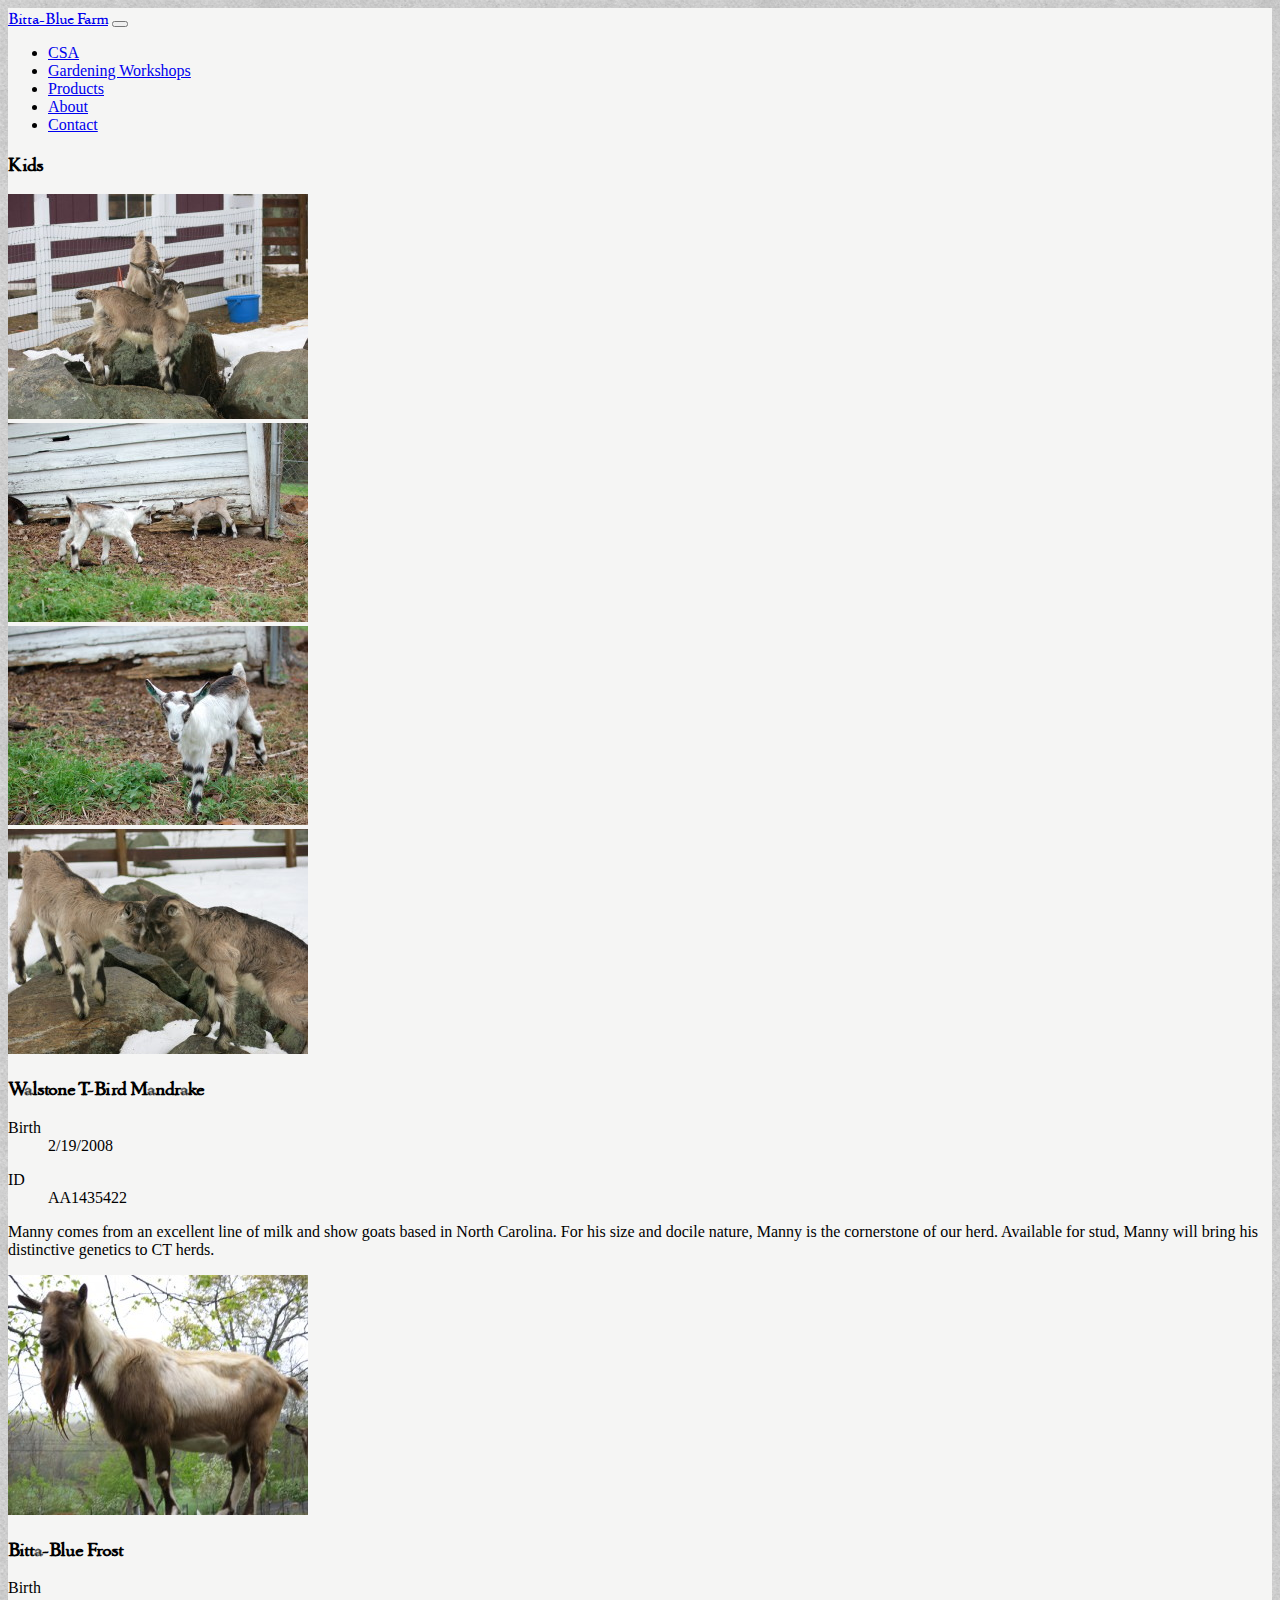
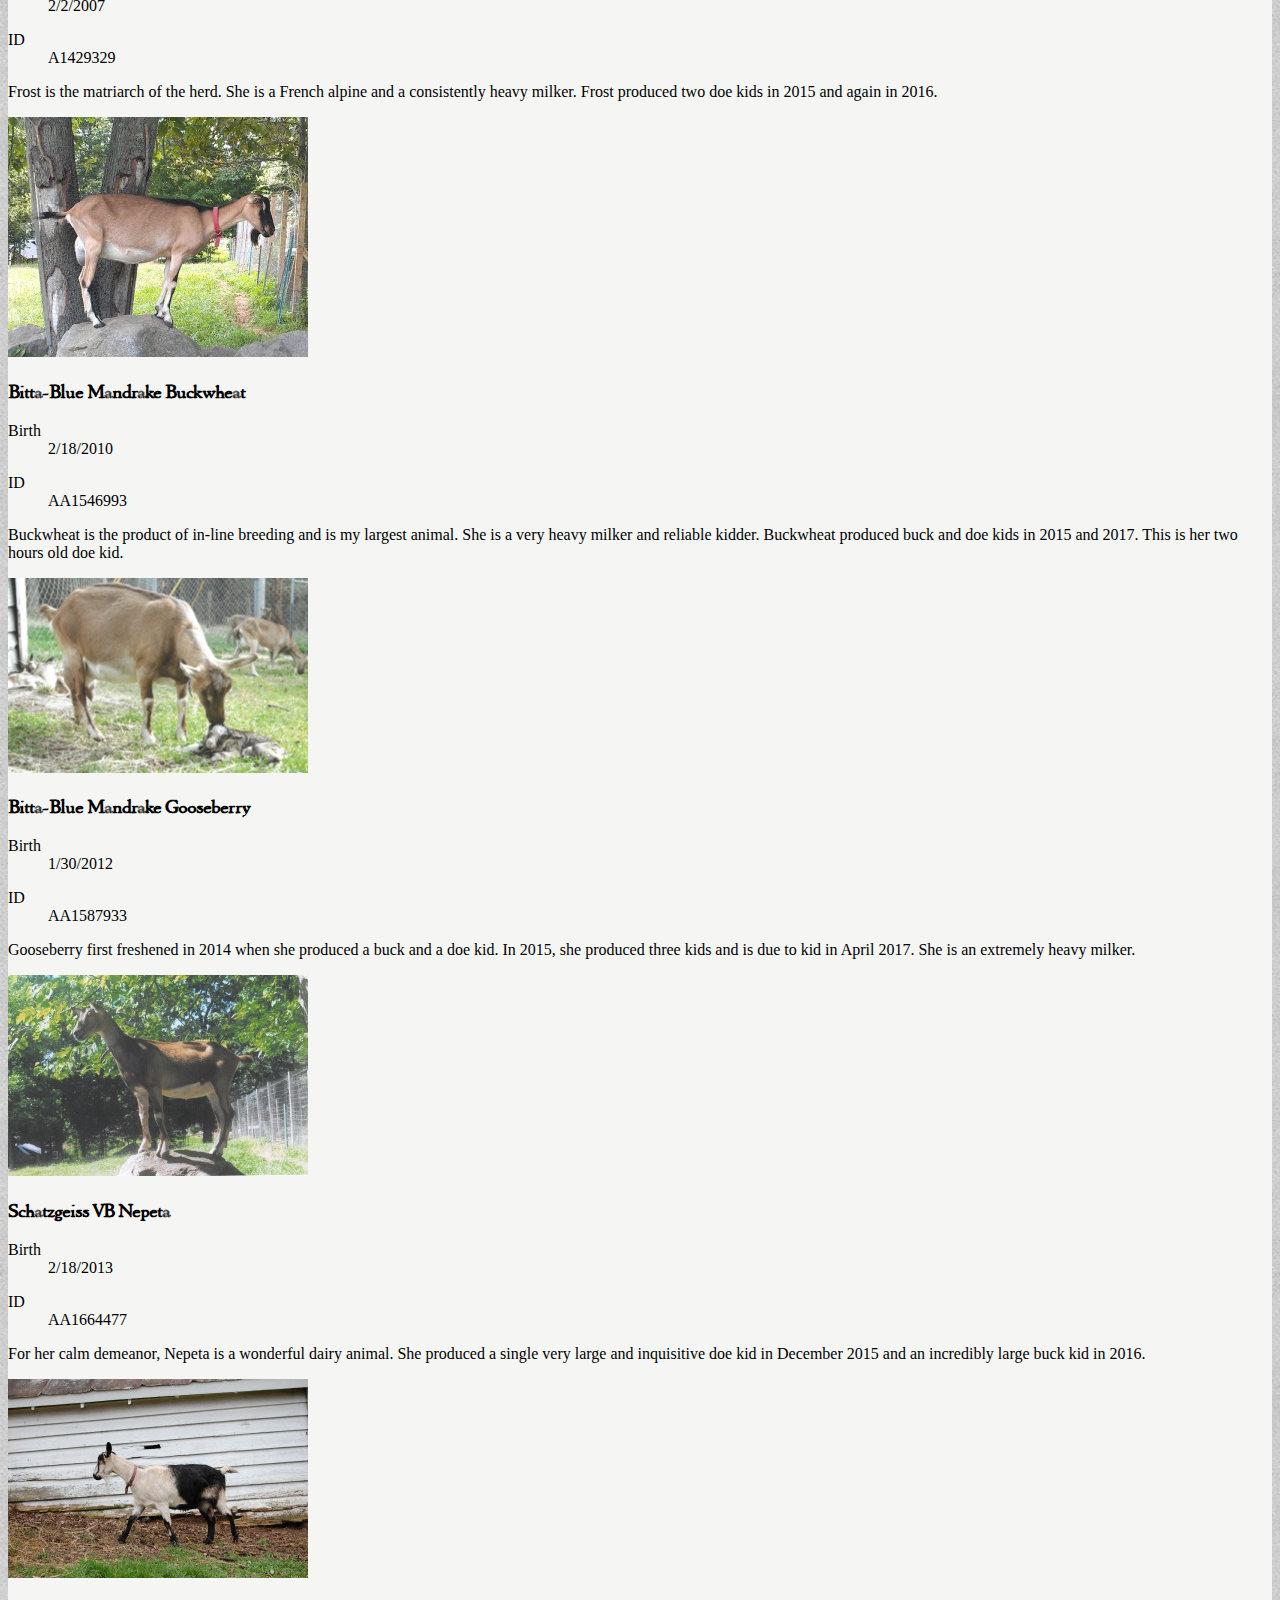
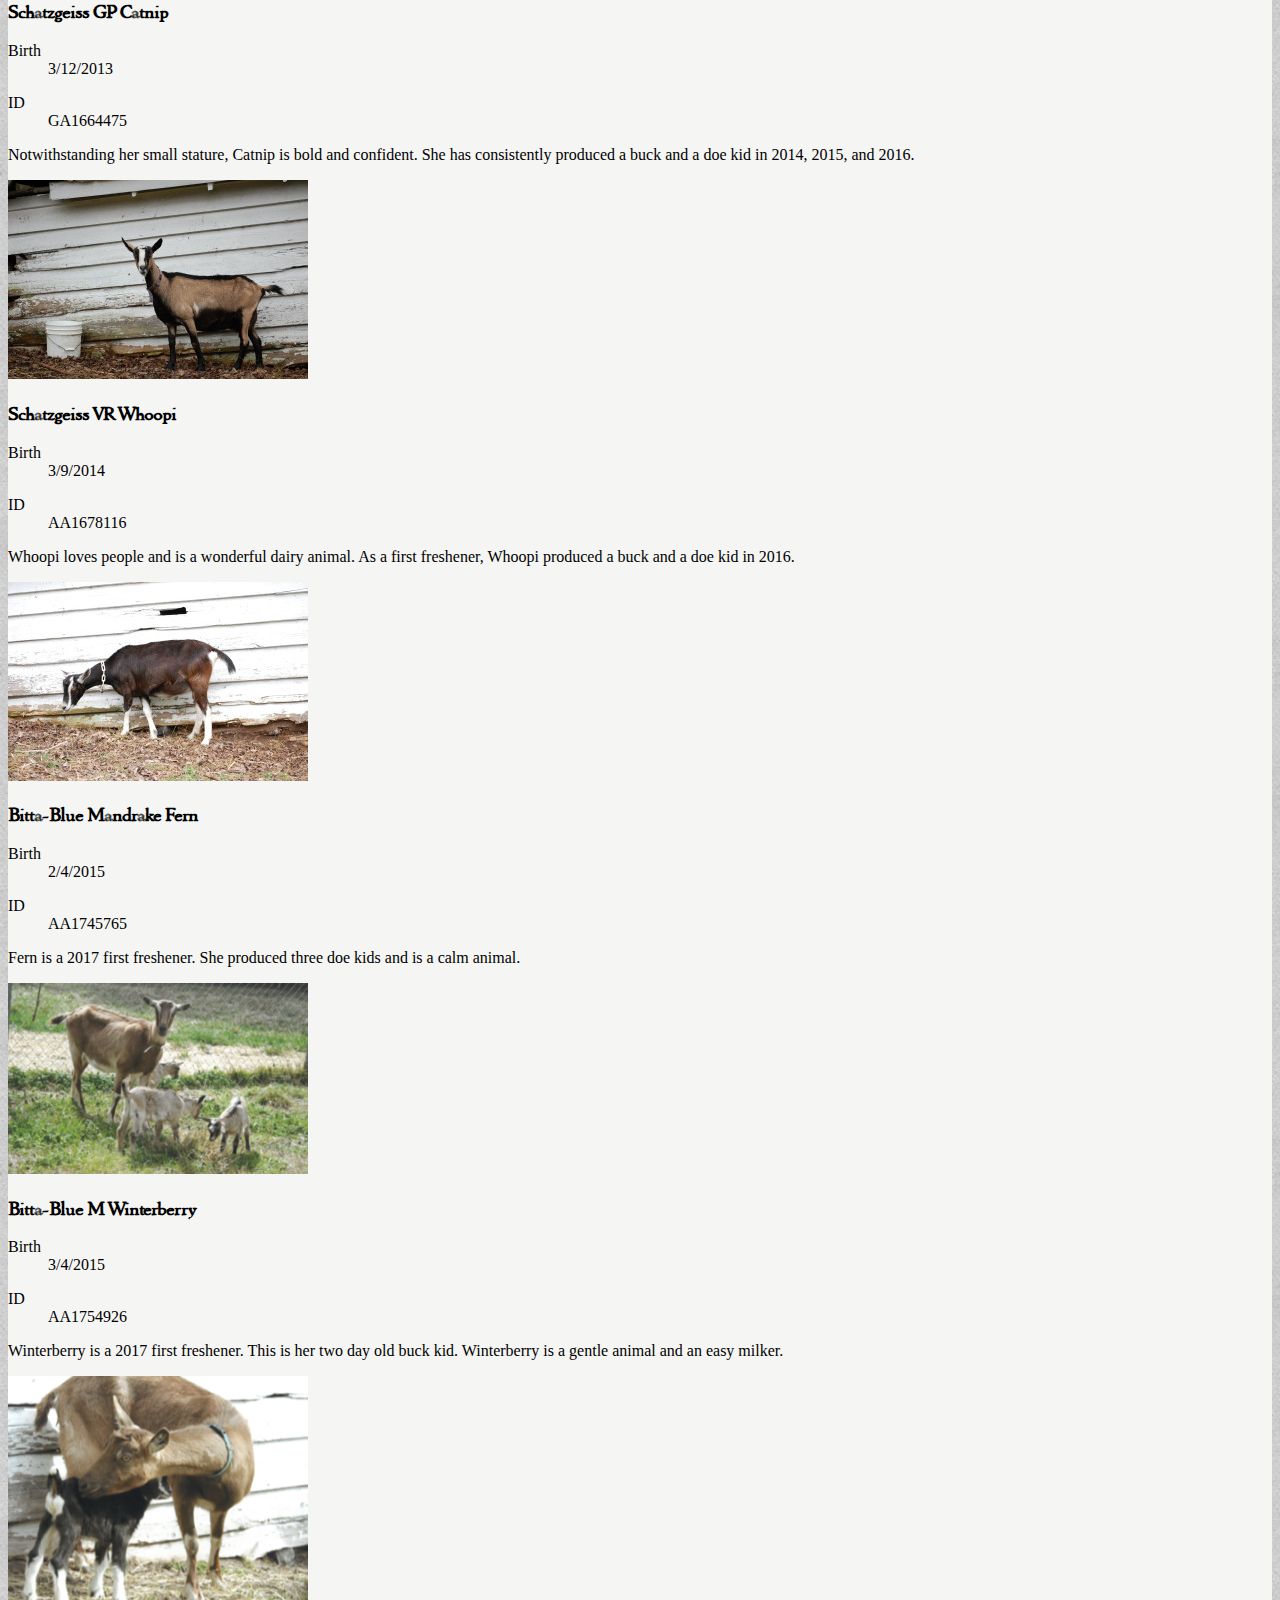
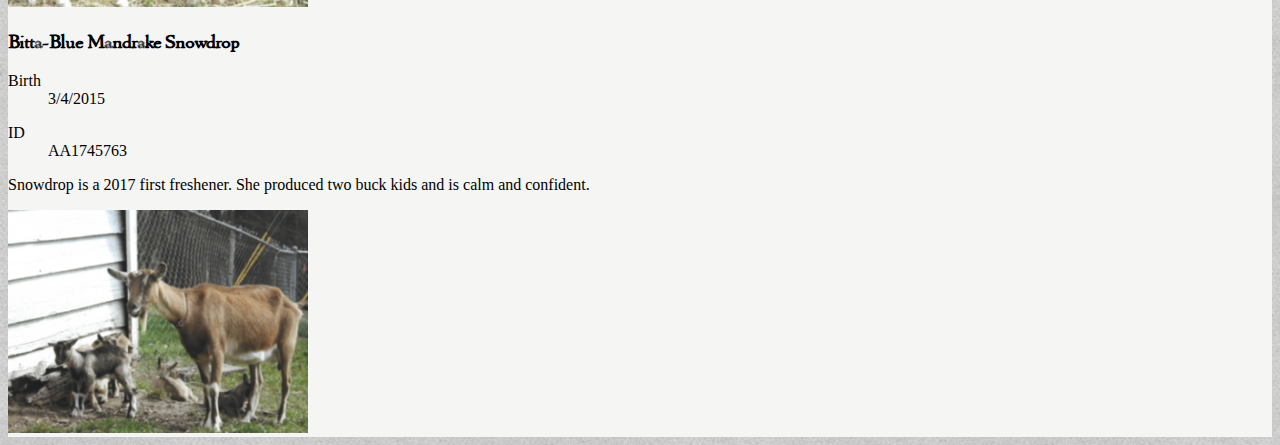
==== goats.html @ 3fab71af "Add goat page for reference" ====
<!DOCTYPE html>
<html lang="en">
  <head>
    <meta charset="UTF-8">
    <meta name="viewport" content="width=device-width, initial-scale=1">

    <title>Bitta-Blue Farm</title>

    <link rel="stylesheet" href="assets/styles/stylesheet.css">
    <link href="https://cdn.jsdelivr.net/npm/bootstrap@5.2.3/dist/css/bootstrap.min.css" rel="stylesheet" integrity="sha384-rbsA2VBKQhggwzxH7pPCaAqO46MgnOM80zW1RWuH61DGLwZJEdK2Kadq2F9CUG65" crossorigin="anonymous">

  <!--
    <meta name="description" content="Page description">
    <meta property="og:title" content="Unique page title - My Site">
    <meta property="og:description" content="Page description">
    <meta property="og:image" content="https://www.mywebsite.com/image.jpg">
    <meta property="og:image:alt" content="Image description">
    <meta property="og:locale" content="en_GB">
    <meta property="og:type" content="website">
    <meta name="twitter:card" content="summary_large_image">
    <meta property="og:url" content="https://www.mywebsite.com/page">
    <link rel="canonical" href="https://www.mywebsite.com/page">

    <link rel="icon" href="/favicon.ico">
    <link rel="icon" href="/favicon.svg" type="image/svg+xml">
    <link rel="apple-touch-icon" href="/apple-touch-icon.png">
    <link rel="manifest" href="/my.webmanifest">
  -->

  </head>

  <body>
    <div id="content" class="container">

      <!-- NAVIGATION  -->

      <nav class="navbar navbar-expand-lg navbar-dark bg-dark sticky-top">
        <div class="container-fluid">
        <a class="navbar-brand" href="#">Bitta-Blue Farm</a>
        <button class="navbar-toggler" type="button" data-bs-toggle="collapse" data-bs-target="#navbarText" aria-controls="navbarText" aria-expanded="false" aria-label="Toggle navigation">
          <span class="navbar-toggler-icon"></span>
        </button>
        <div class="collapse navbar-collapse" id="navbarText">
          <ul class="navbar-nav me-auto mb-2 mb-lg-0">
          <li class="nav-item">
            <a class="nav-link" href="#csa">CSA</a>
          </li>
          <li class="nav-item">
            <a class="nav-link" href="#gardeningWorkshops">Gardening Workshops</a>
          </li>
          <li class="nav-item">
            <a class="nav-link" href="#products">Products</a>
          </li>
          <li class="nav-item">
            <a class="nav-link" href="#about">About</a>
          </li>
          <li class="nav-item">
            <a class="nav-link" href="#contact">Contact</a>
          </li>
          </ul>
        </div>
        </div>
      </nav>


    <!-- <div class="collapse" id="collapseExample"> -->

      <!-- KIDS  -->

      <div class="row mb-4">
        <h3>Kids</h3>
        <div class="col-lg-3">
          <img src="assets/images/goats/kids-01.jpg" class="img-fluid">
        </div>
        <div class="col-lg-3">
          <img src="assets/images/goats/kids-02.jpg" class="img-fluid">
        </div>
        <div class="col-lg-3">
          <img src="assets/images/goats/kids-03.jpg" class="img-fluid">
        </div>
        <div class="col-lg-3">
          <img src="assets/images/goats/kids-04.jpg" class="img-fluid">
        </div>
      </div>

      <!-- GOAT DETAILS  -->

      <!-- GOAT ROW ONE  -->

      <div class="row mb-4">
        <div class="col-lg-6">
          <h3>Walstone T-Bird Mandrake</h3>
          <div class="row">
            <div class="col-lg-6">
              <dl class="row">
                <dt class="col-sm-3">Birth</dt>
                <dd class="col-sm-9">2/19/2008</dd>
              </dl>
              <dl class="row">
                <dt class="col-sm-3">ID</dt>
                <dd class="col-sm-9">AA1435422</dd>
              </dl>
              <p>Manny comes from an excellent line of milk and show goats based in North Carolina. For his size and docile nature, Manny is the cornerstone of our herd. Available for stud, Manny will bring his distinctive genetics to CT herds.</p>
            </div>
            <div class="col-lg-6">
              <img src="assets/images/goats/AA1435422.jpg" class="img-fluid">
            </div>
          </div>
        </div>

        <div class="col-lg-6">
          <h3>Bitta-Blue Frost</h3>
          <div class="row">
            <div class="col-lg-6">
              <dl class="row">
                <dt class="col-sm-3">Birth</dt>
                <dd class="col-sm-9">2/2/2007</dd>
              </dl>
              <dl class="row">
                <dt class="col-sm-3">ID</dt>
                <dd class="col-sm-9">A1429329</dd>
              </dl>
              <p>Frost is the matriarch of the herd. She is a French alpine and a consistently heavy milker. Frost produced two doe kids in 2015 and again in 2016.</p>
            </div>
            <div class="col-lg-6">
              <img src="assets/images/goats/A1429329.jpg" class="img-fluid">
            </div>
          </div>
        </div>
      </div>

      <!-- GOAT ROW TWO  -->

      <div class="row mb-4">
        <div class="col-lg-6">
          <h3>Bitta-Blue Mandrake Buckwheat</h3>
          <div class="row">
            <div class="col-lg-6">
              <dl class="row">
                <dt class="col-sm-3">Birth</dt>
                <dd class="col-sm-9">2/18/2010</dd>
              </dl>
              <dl class="row">
                <dt class="col-sm-3">ID</dt>
                <dd class="col-sm-9">AA1546993</dd>
              </dl>
              <p>Buckwheat is the product of in-line breeding and is my largest animal. She is a very heavy milker and reliable kidder. Buckwheat produced buck and doe kids in 2015 and 2017. This is her two hours old doe kid.</p>
            </div>
            <div class="col-lg-6">
              <img src="assets/images/goats/AA1546993.png" class="img-fluid">
            </div>
          </div>
        </div>

        <div class="col-lg-6">
          <h3>Bitta-Blue Mandrake Gooseberry</h3>
          <div class="row">
            <div class="col-lg-6">
              <dl class="row">
                <dt class="col-sm-3">Birth</dt>
                <dd class="col-sm-9">1/30/2012</dd>
              </dl>
              <dl class="row">
                <dt class="col-sm-3">ID</dt>
                <dd class="col-sm-9">AA1587933</dd>
              </dl>
              <p>Gooseberry first freshened in 2014 when she produced a buck and a doe kid. In 2015, she produced three kids and is due to kid in April 2017. She is an extremely heavy milker.</p>
            </div>
            <div class="col-lg-6">
              <img src="assets/images/goats/AA1587933.jpg" class="img-fluid">
            </div>
          </div>
        </div>
      </div>

      <!-- GOAT ROW THREE  -->

      <div class="row mb-4">
        <div class="col-lg-6">
          <h3>Schatzgeiss VB Nepeta</h3>
          <div class="row">
            <div class="col-lg-6">
              <dl class="row">
                <dt class="col-sm-3">Birth</dt>
                <dd class="col-sm-9">2/18/2013</dd>
              </dl>
              <dl class="row">
                <dt class="col-sm-3">ID</dt>
                <dd class="col-sm-9">AA1664477</dd>
              </dl>
              <p>For her calm demeanor, Nepeta is a wonderful dairy animal. She produced a single very large and inquisitive doe kid in December 2015 and an incredibly large buck kid in 2016.</p>
            </div>
            <div class="col-lg-6">
              <img src="assets/images/goats/AA1664477.jpg" class="img-fluid">
            </div>
          </div>
        </div>

        <div class="col-lg-6">
          <h3>Schatzgeiss GP Catnip</h3>
          <div class="row">
            <div class="col-lg-6">
              <dl class="row">
                <dt class="col-sm-3">Birth</dt>
                <dd class="col-sm-9">3/12/2013</dd>
              </dl>
              <dl class="row">
                <dt class="col-sm-3">ID</dt>
                <dd class="col-sm-9">GA1664475</dd>
              </dl>
              <p>Notwithstanding her small stature, Catnip is bold and confident. She has consistently produced a buck and a doe kid in 2014, 2015, and 2016.</p>
            </div>
            <div class="col-lg-6">
              <img src="assets/images/goats/GA1664475.jpg" class="img-fluid">
            </div>
          </div>
        </div>
      </div>

      <!-- GOAT ROW FOUR  -->

      <div class="row mb-4">
        <div class="col-lg-6">
          <h3>Schatzgeiss VR Whoopi</h3>
          <div class="row">
            <div class="col-lg-6">
              <dl class="row">
                <dt class="col-sm-3">Birth</dt>
                <dd class="col-sm-9">3/9/2014</dd>
              </dl>
              <dl class="row">
                <dt class="col-sm-3">ID</dt>
                <dd class="col-sm-9">AA1678116</dd>
              </dl>
              <p>Whoopi loves people and is a wonderful dairy animal. As a first freshener, Whoopi produced a buck and a doe kid in 2016.</p>
            </div>
            <div class="col-lg-6">
              <img src="assets/images/goats/AA1678116.jpg" class="img-fluid">
            </div>
          </div>
        </div>

        <div class="col-lg-6">
          <h3>Bitta-Blue Mandrake Fern</h3>
          <div class="row">
            <div class="col-lg-6">
              <dl class="row">
                <dt class="col-sm-3">Birth</dt>
                <dd class="col-sm-9">2/4/2015</dd>
              </dl>
              <dl class="row">
                <dt class="col-sm-3">ID</dt>
                <dd class="col-sm-9">AA1745765</dd>
              </dl>
              <p>Fern is a 2017 first freshener. She produced three doe kids and is a calm animal.</p>
            </div>
            <div class="col-lg-6">
              <img src="assets/images/goats/AA1745765.png" class="img-fluid">
            </div>
          </div>
        </div>
      </div>

      <!-- GOAT ROW FIVE  -->

      <div class="row mb-4">
        <div class="col-lg-6">
          <h3>Bitta-Blue M Winterberry</h3>
          <div class="row">
            <div class="col-lg-6">
              <dl class="row">
                <dt class="col-sm-3">Birth</dt>
                <dd class="col-sm-9">3/4/2015</dd>
              </dl>
              <dl class="row">
                <dt class="col-sm-3">ID</dt>
                <dd class="col-sm-9">AA1754926</dd>
              </dl>
              <p>Winterberry is a 2017 first freshener. This is her two day old buck kid. Winterberry is a gentle animal and an easy milker.</p>
            </div>
            <div class="col-lg-6">
              <img src="assets/images/goats/AA1754926.png" class="img-fluid">
            </div>
          </div>
        </div>

        <div class="col-lg-6">
          <h3>Bitta-Blue Mandrake Snowdrop</h3>
          <div class="row">
            <div class="col-lg-6">
              <dl class="row">
                <dt class="col-sm-3">Birth</dt>
                <dd class="col-sm-9">3/4/2015</dd>
              </dl>
              <dl class="row">
                <dt class="col-sm-3">ID</dt>
                <dd class="col-sm-9">AA1745763</dd>
              </dl>
              <p>Snowdrop is a 2017 first freshener. She produced two buck kids and is calm and confident.</p>
            </div>
            <div class="col-lg-6">
              <img src="assets/images/goats/AA1745763.png" class="img-fluid">
            </div>
          </div>
        </div>
      </div>
    <!-- </div> -->

    <script src="https://cdn.jsdelivr.net/npm/bootstrap@5.2.3/dist/js/bootstrap.bundle.min.js" integrity="sha384-kenU1KFdBIe4zVF0s0G1M5b4hcpxyD9F7jL+jjXkk+Q2h455rYXK/7HAuoJl+0I4" crossorigin="anonymous"></script>
    </div>
  </body>
</html>
---- assets/styles/stylesheet.css ----
@font-face {
    font-family: 'marco_poloregular';
    src: url('../fonts/marco_polo_regular-webfont.woff2') format('woff2'),
         url('../fonts/marco_polo_regular-webfont.woff') format('woff');
    font-weight: normal;
    font-style: normal;
}

body {
	background-image: url('../images/background.jpg');
    scroll-padding-top: 1000px;
}

#content {
	background-color: #F5F5F4;
}


h1, h2, h3, h4, h5, .navbar-brand {
	font-family: 'marco_poloregular';
}

.masthead {
    background-image: url('../images/masthead/masthead-07.jpg');
    background-repeat: no-repeat;
    background-size: cover;
}

.header-text {
    background: rgba(0, 0, 0, 0.6);

}

.header-text a, .header-text a:hover {
    color: rgba(var(--bs-light-rgb));
}
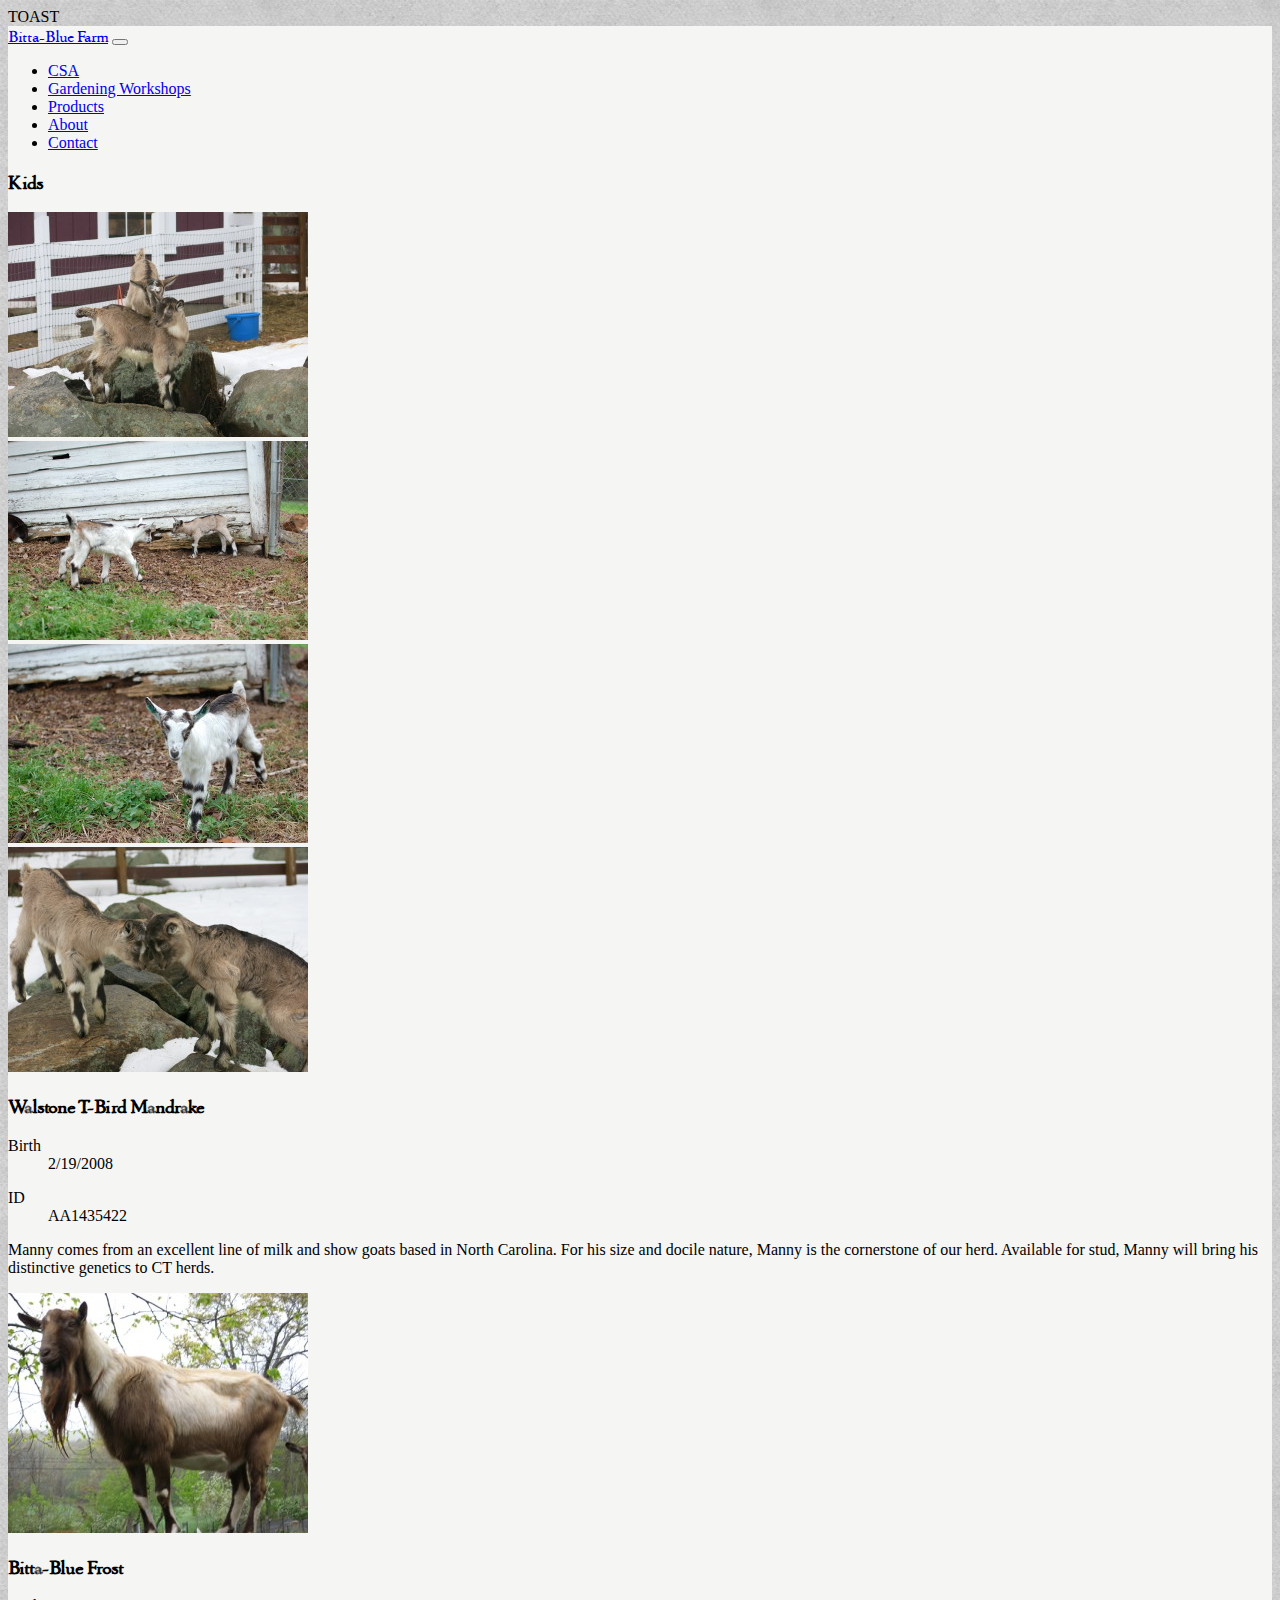
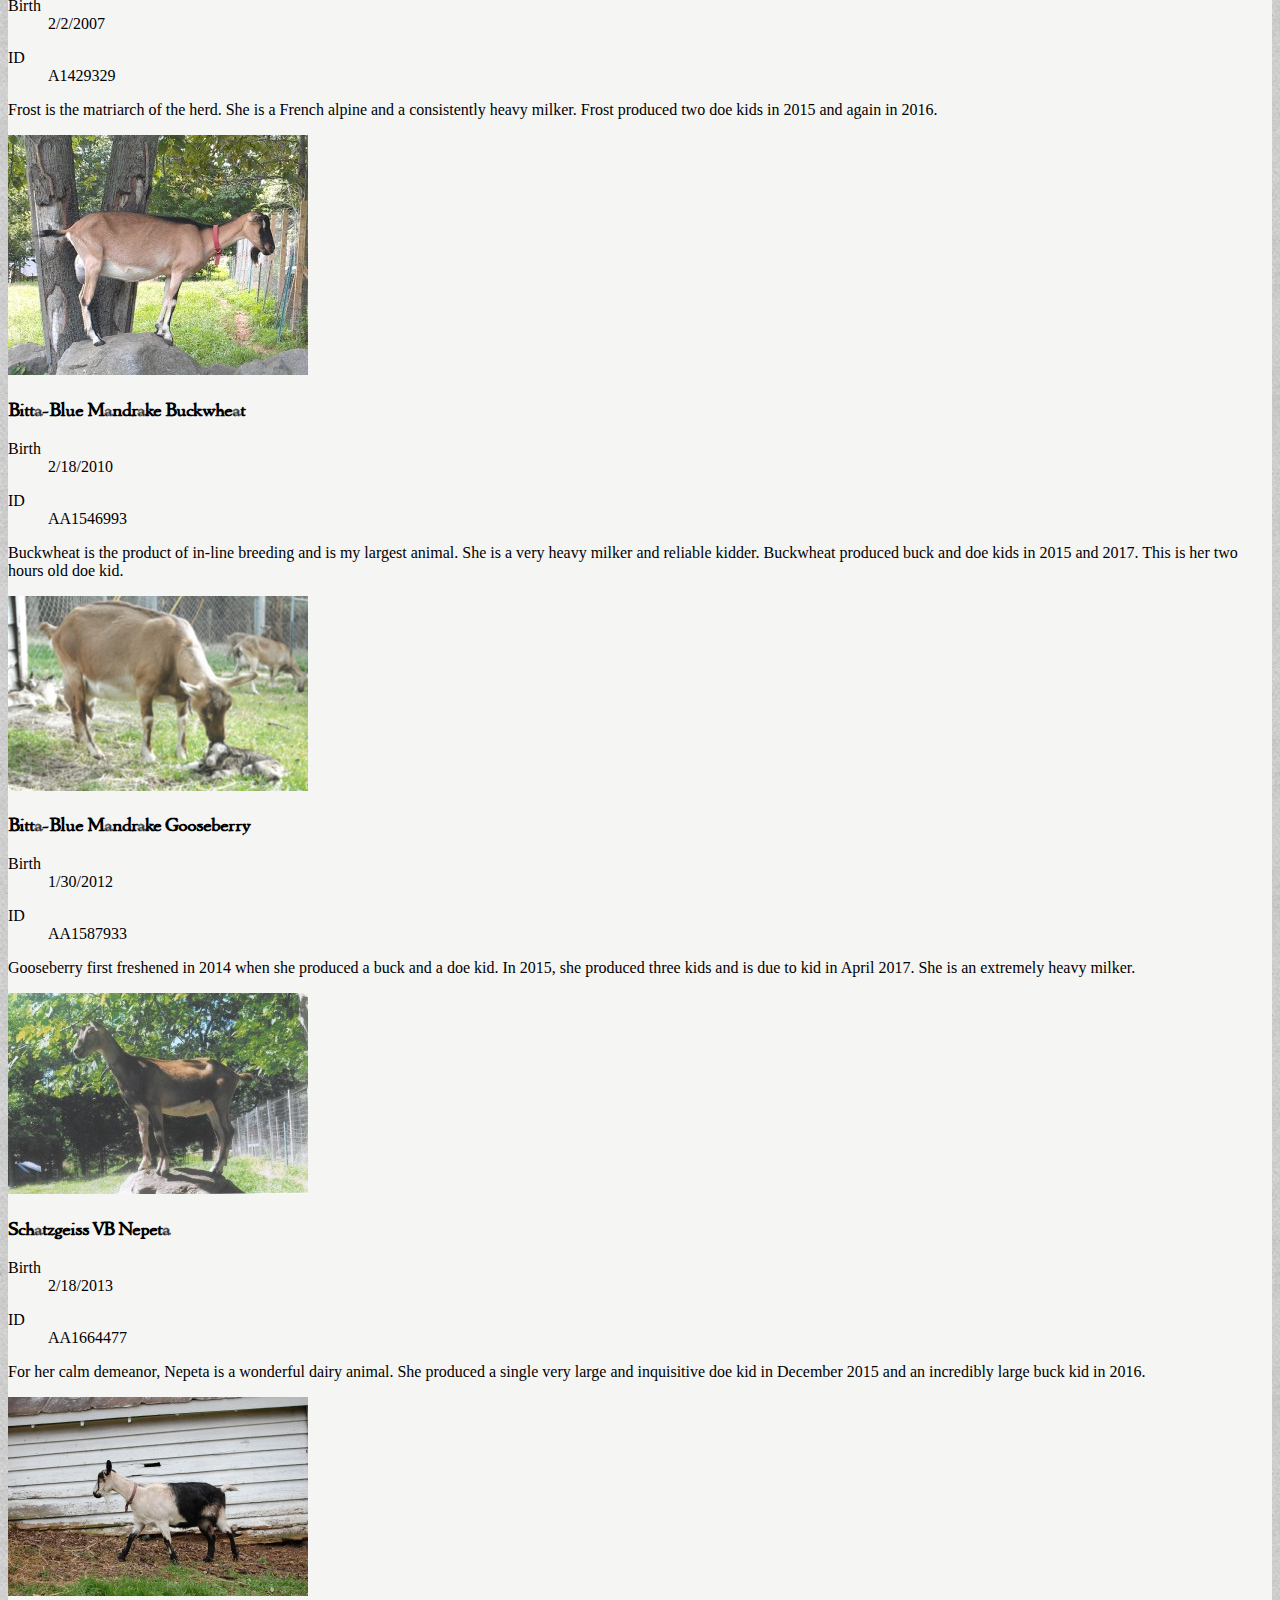
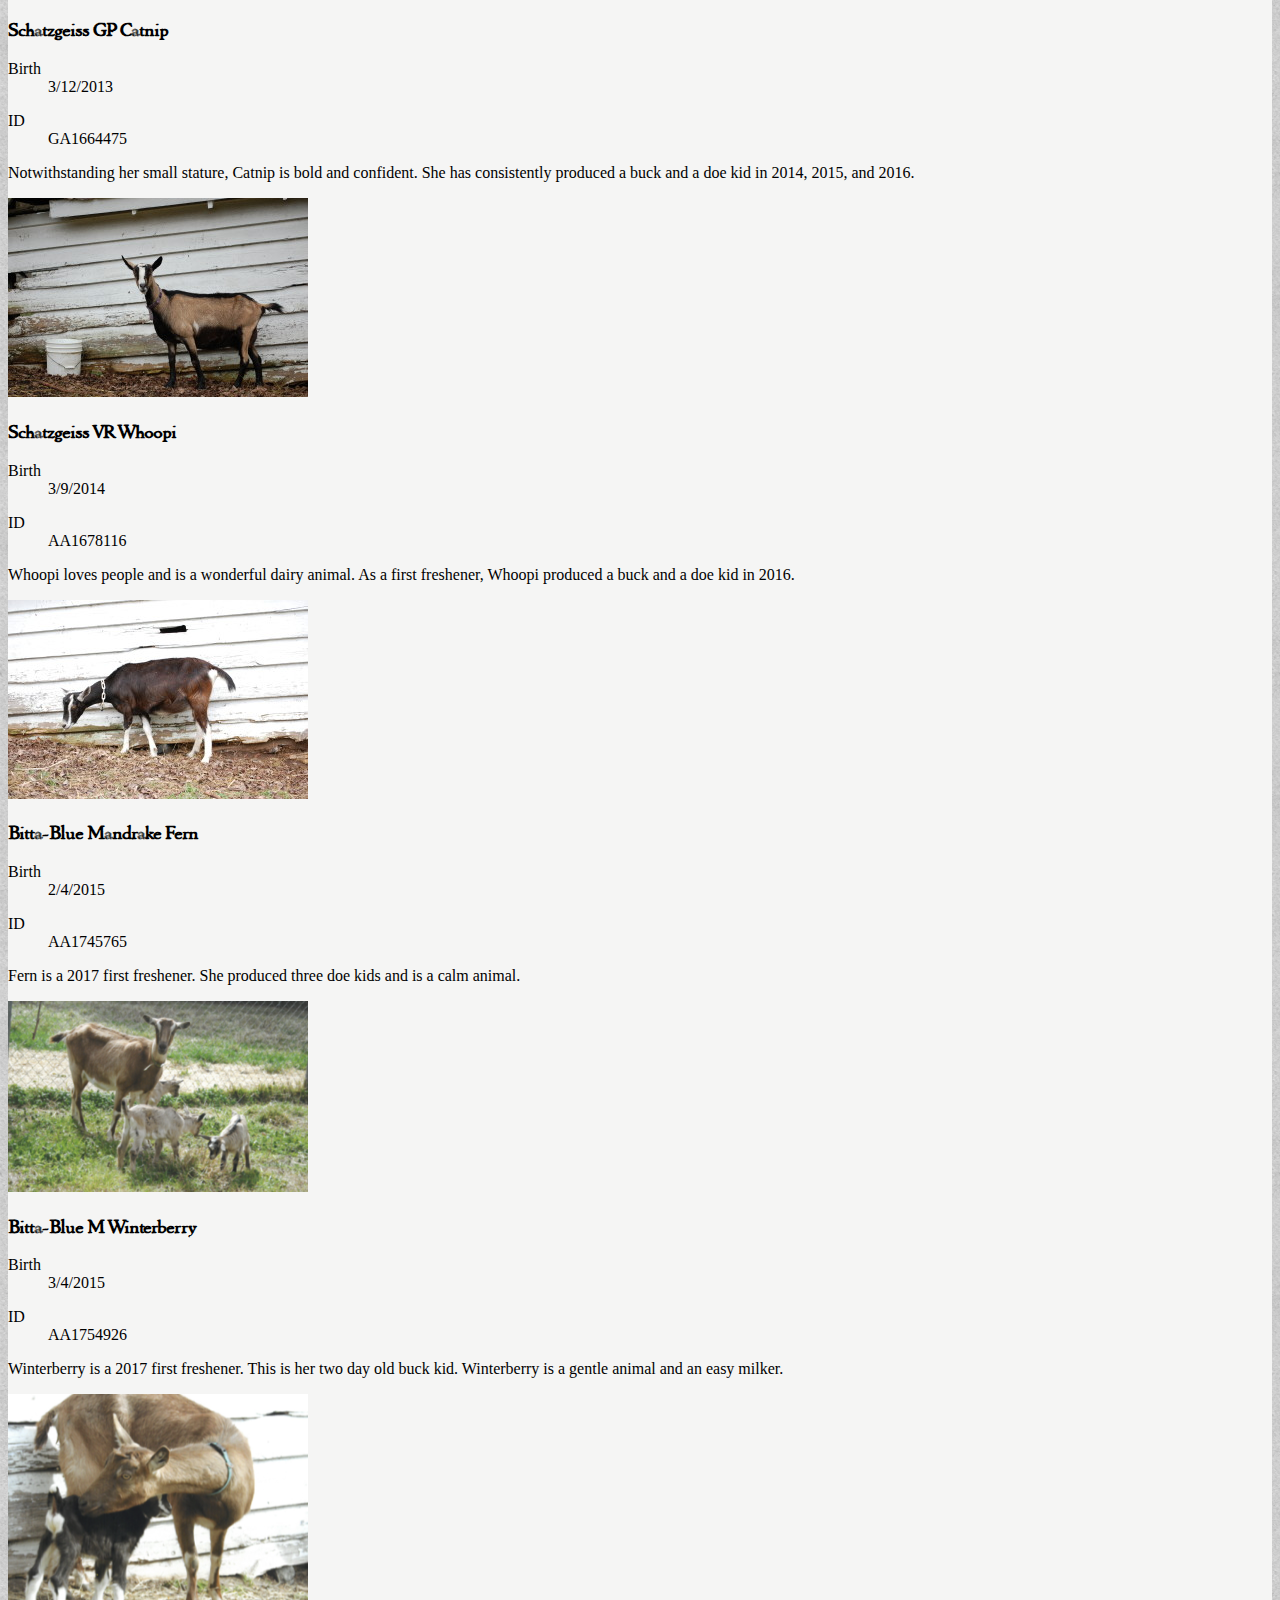
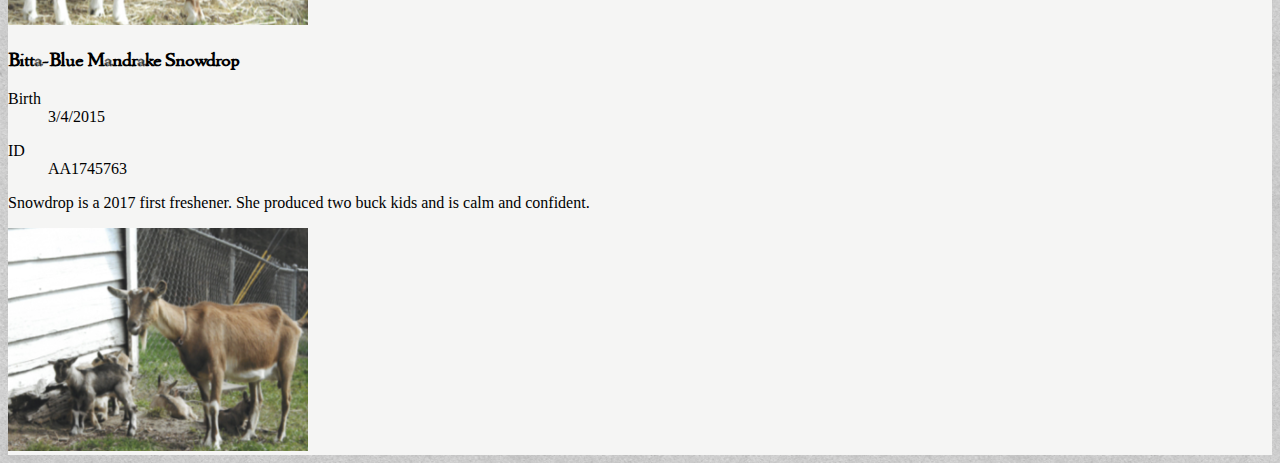
==== commit 31418538: "Update goats.html" ====
--- a/goats.html
+++ b/goats.html
@@ -1,5 +1,6 @@
 <!DOCTYPE html>
 <html lang="en">
+  TOAST
   <head>
     <meta charset="UTF-8">
     <meta name="viewport" content="width=device-width, initial-scale=1">
--- a/assets/styles/stylesheet.css
+++ b/assets/styles/stylesheet.css
@@ -7,21 +7,22 @@
 }
 
 body {
-	background-image: url('../images/background.jpg');
+    background-image: url('../images/background.jpg');
     scroll-padding-top: 1000px;
 }
 
 #content {
-	background-color: #F5F5F4;
+    background-color: #F5F5F4;
 }
 
-
 h1, h2, h3, h4, h5, .navbar-brand {
-	font-family: 'marco_poloregular';
+    font-family: 'marco_poloregular';
 }
 
 .masthead {
-    background-image: url('../images/masthead/masthead-07.jpg');
+    background-image: url('../images/masthead/masthead-01.jpg');
+    /* background-image: url('../images/masthead/masthead-02.jpg'); */
+    /* background-image: url('../images/masthead/masthead-03.jpg'); */
     background-repeat: no-repeat;
     background-size: cover;
 }
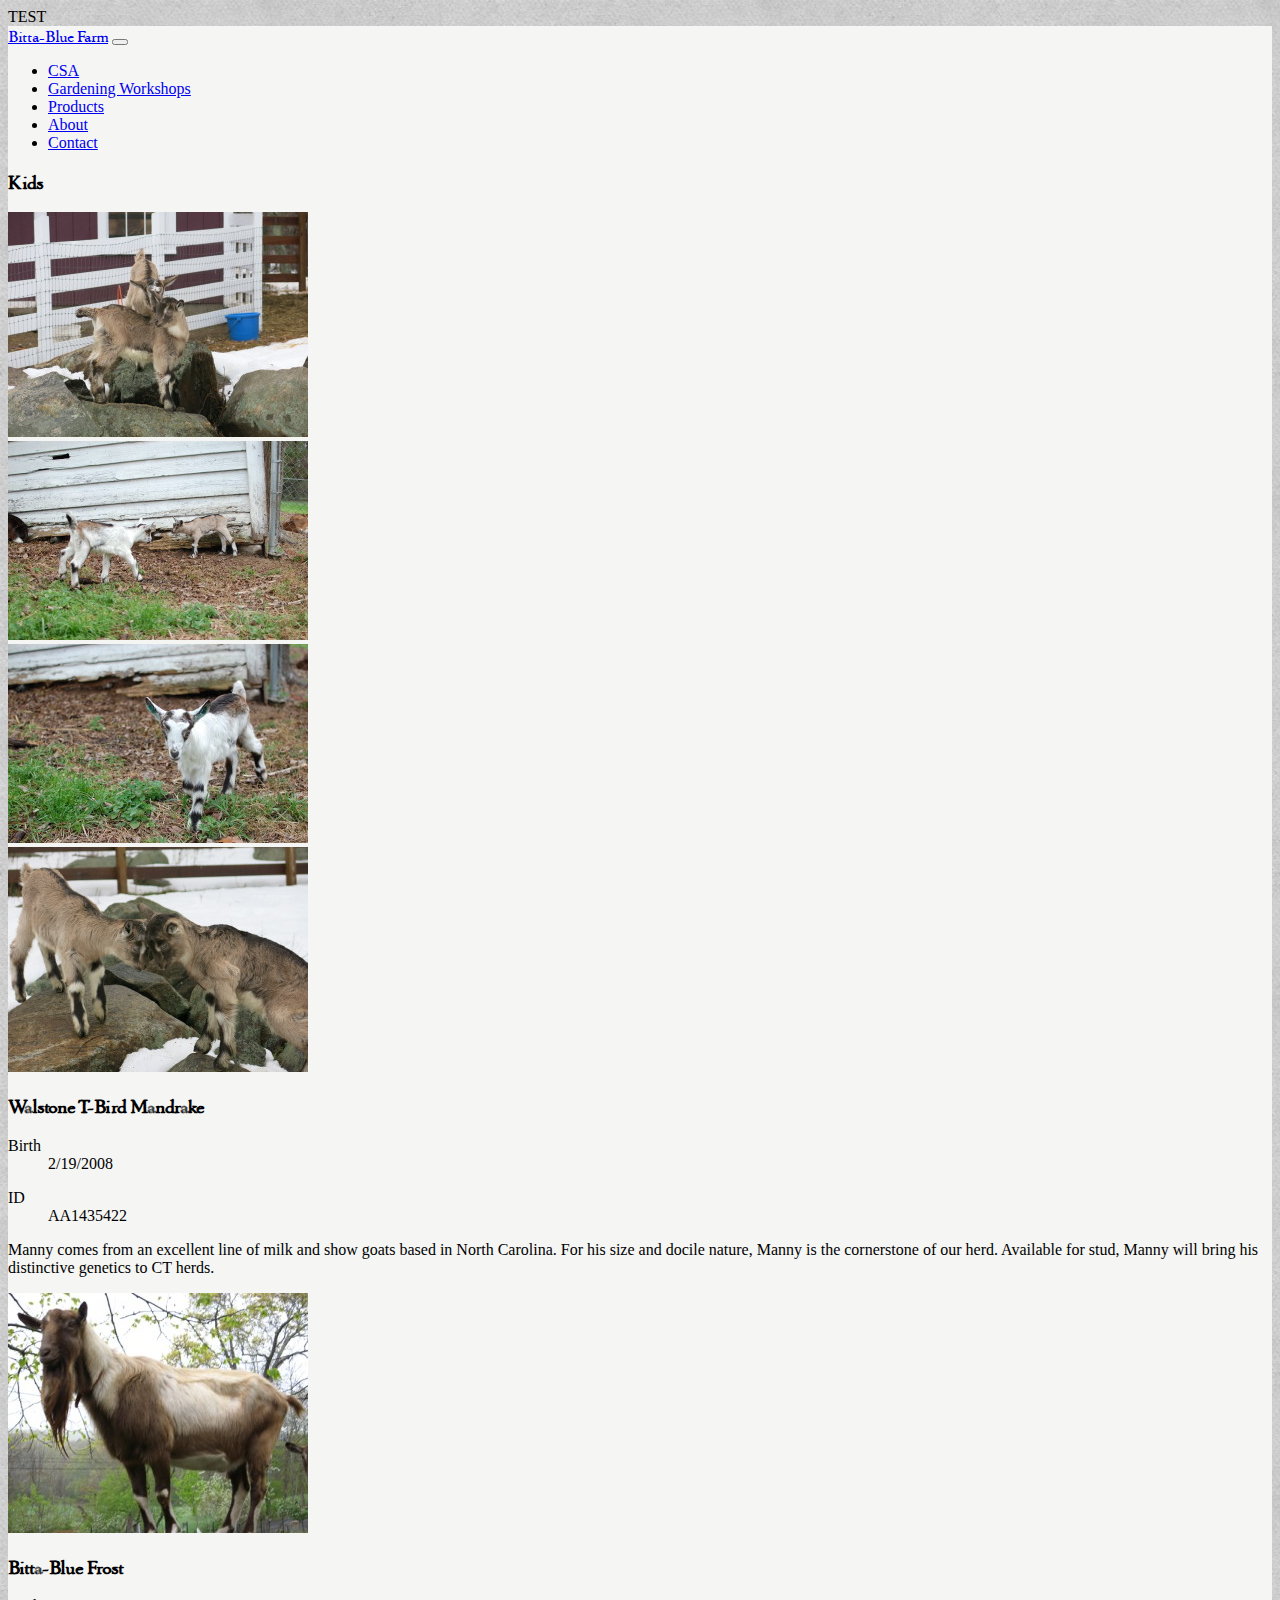
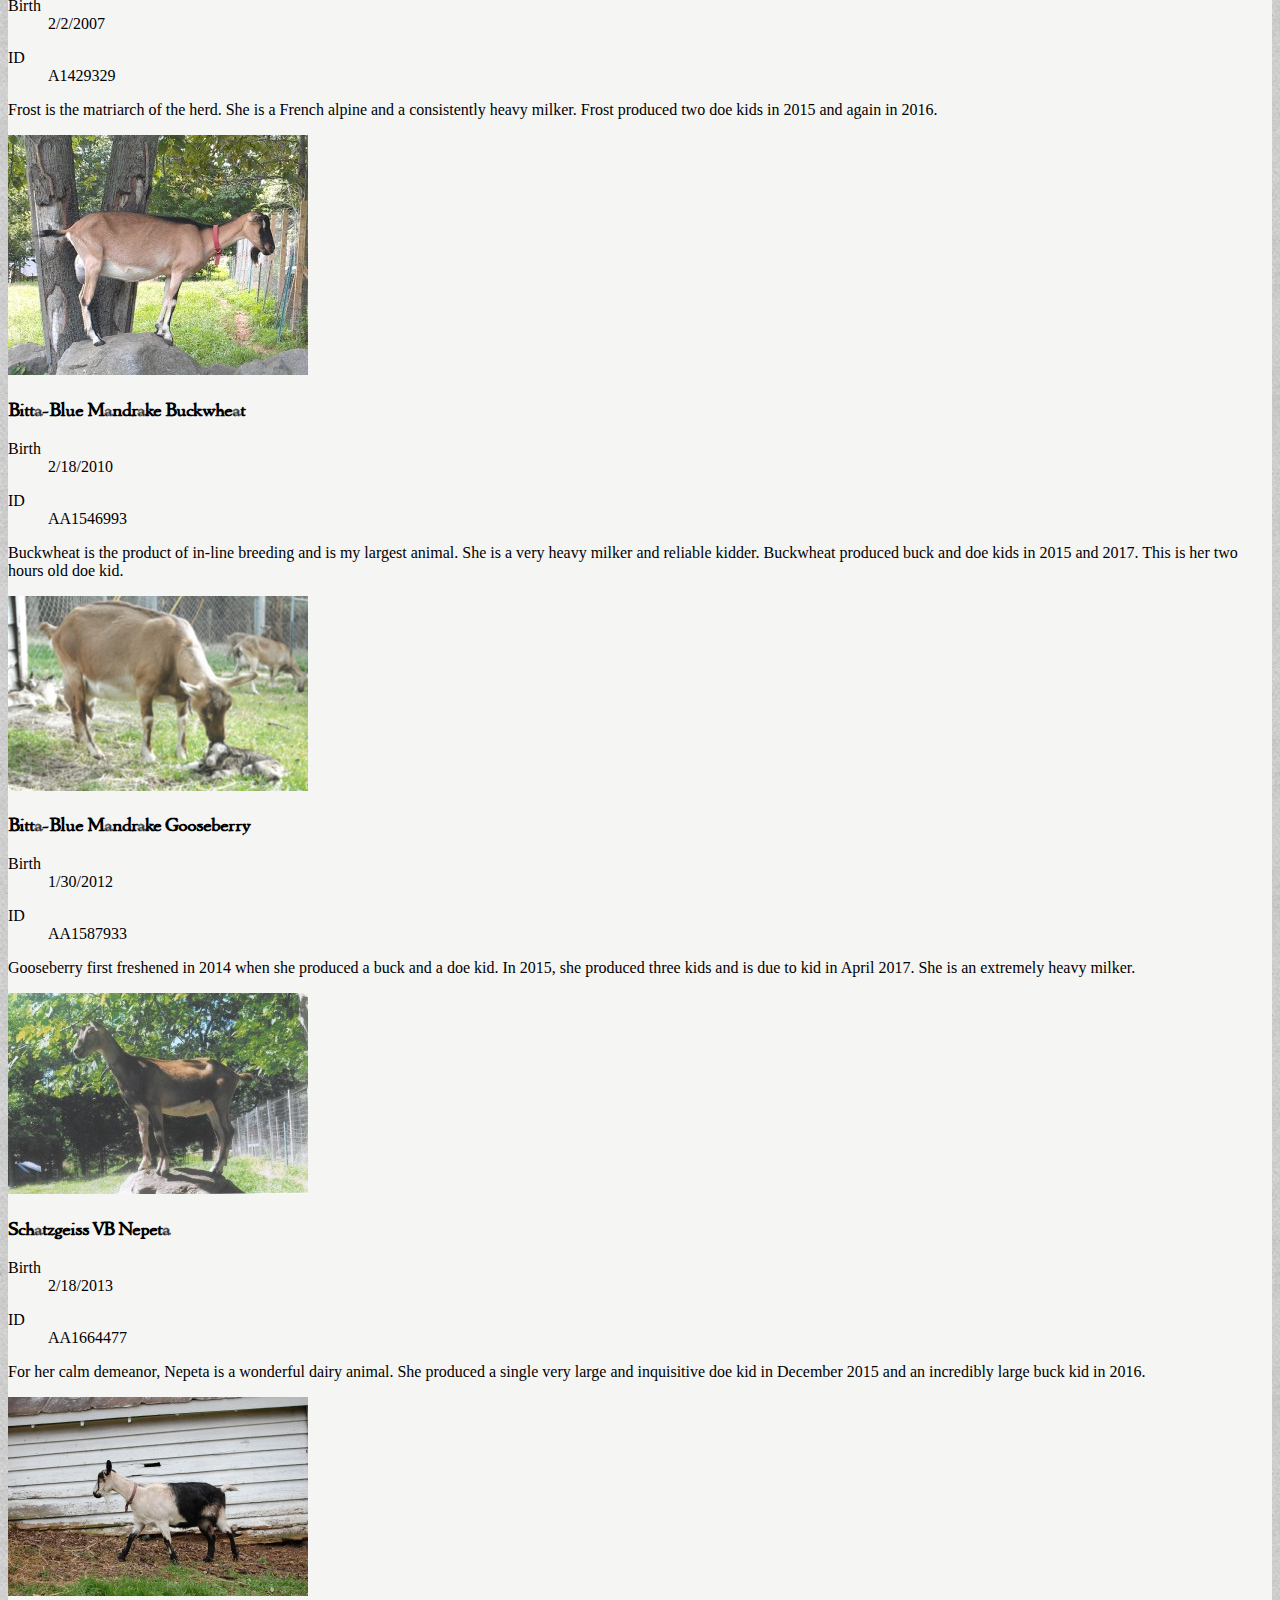
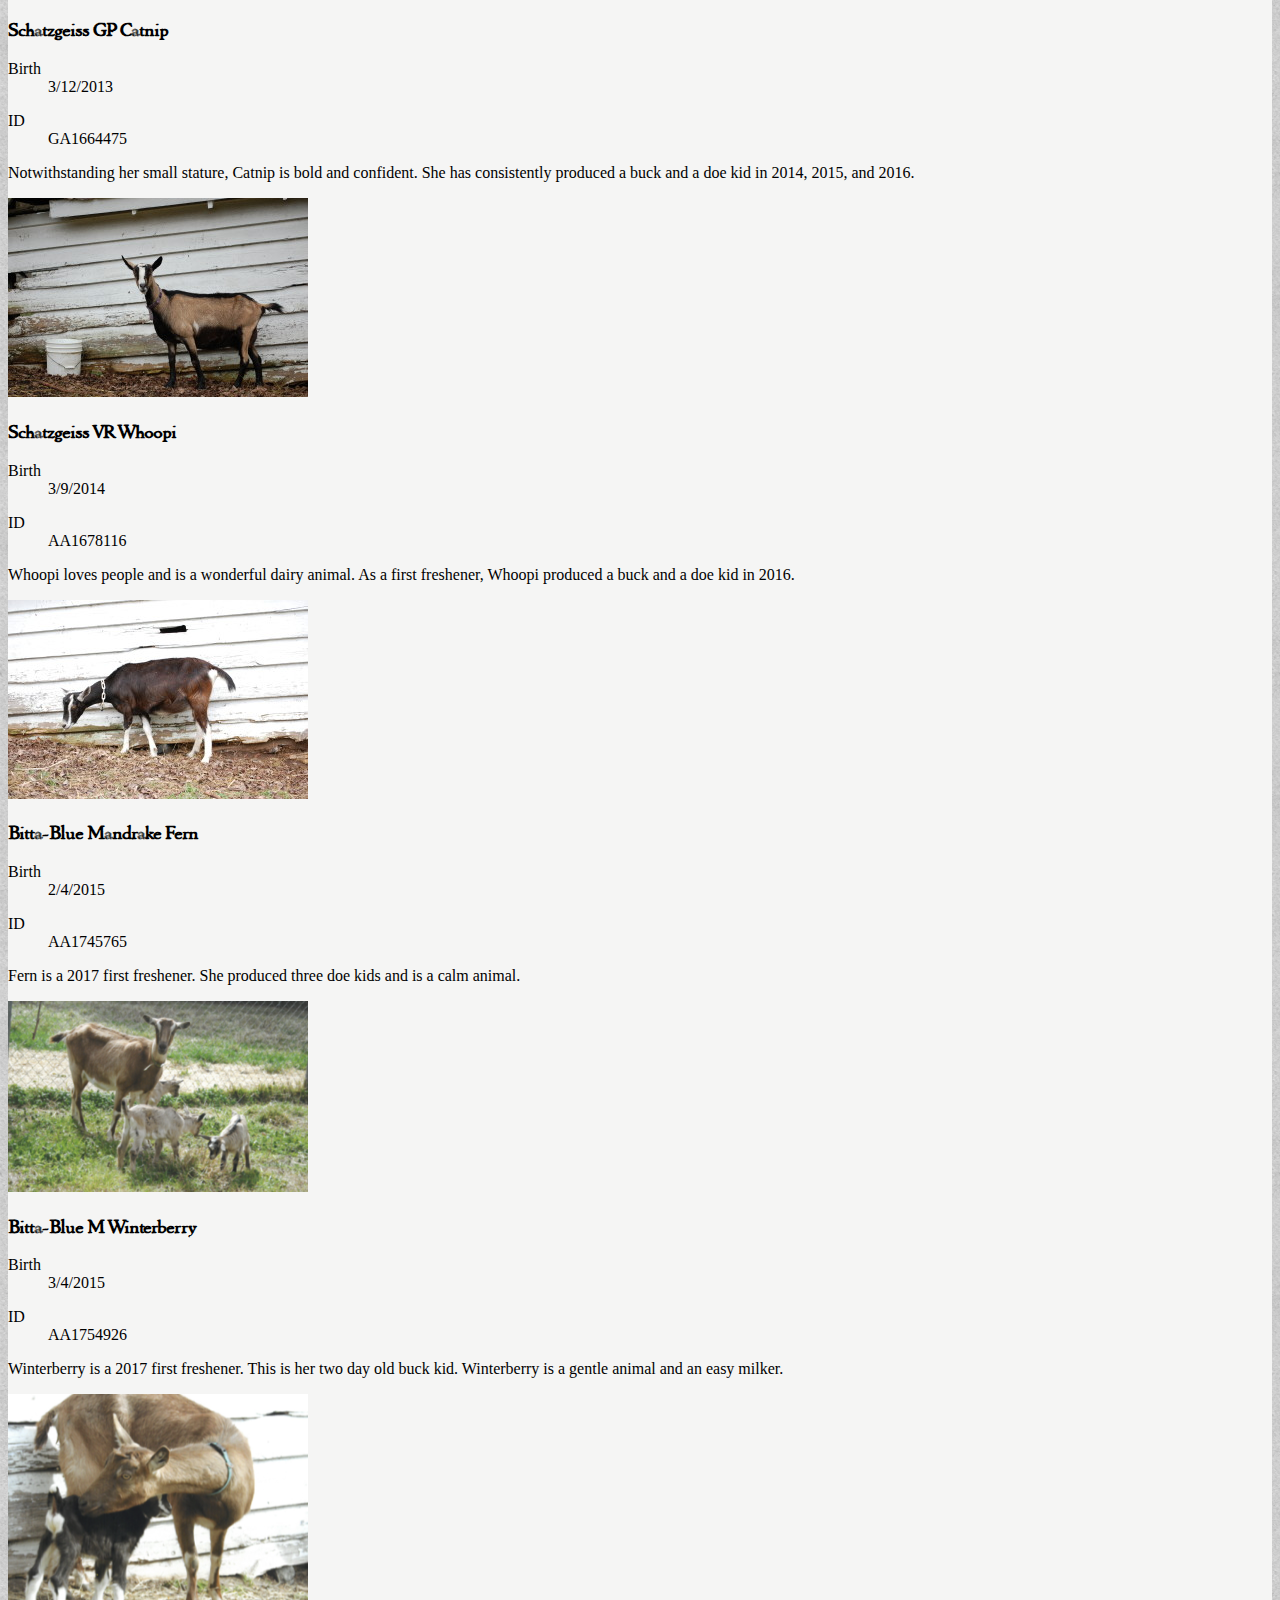
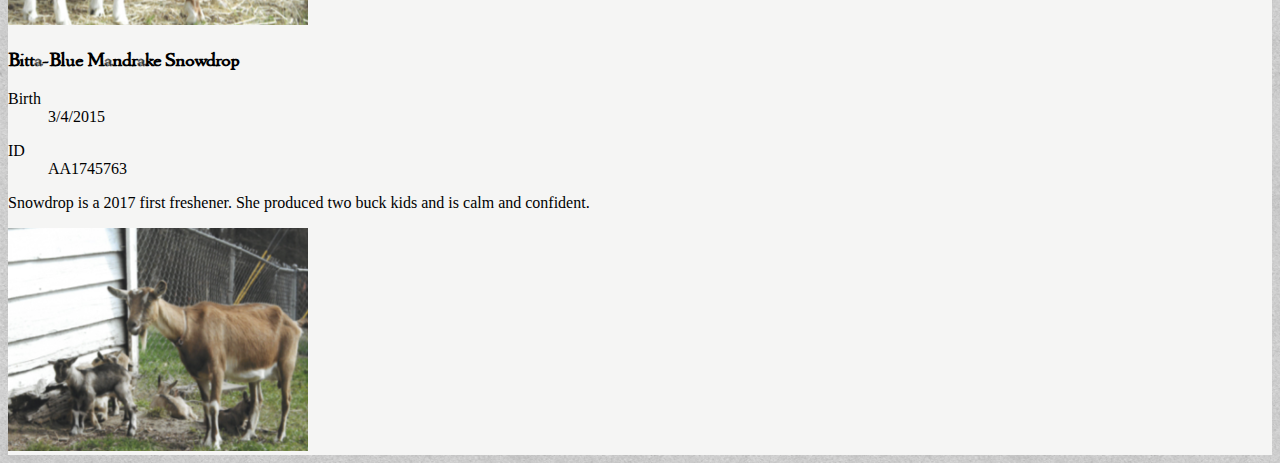
==== commit 94ae59f8: "Update goats.html" ====
--- a/goats.html
+++ b/goats.html
@@ -1,6 +1,6 @@
 <!DOCTYPE html>
 <html lang="en">
-  TOAST
+  TEST
   <head>
     <meta charset="UTF-8">
     <meta name="viewport" content="width=device-width, initial-scale=1">
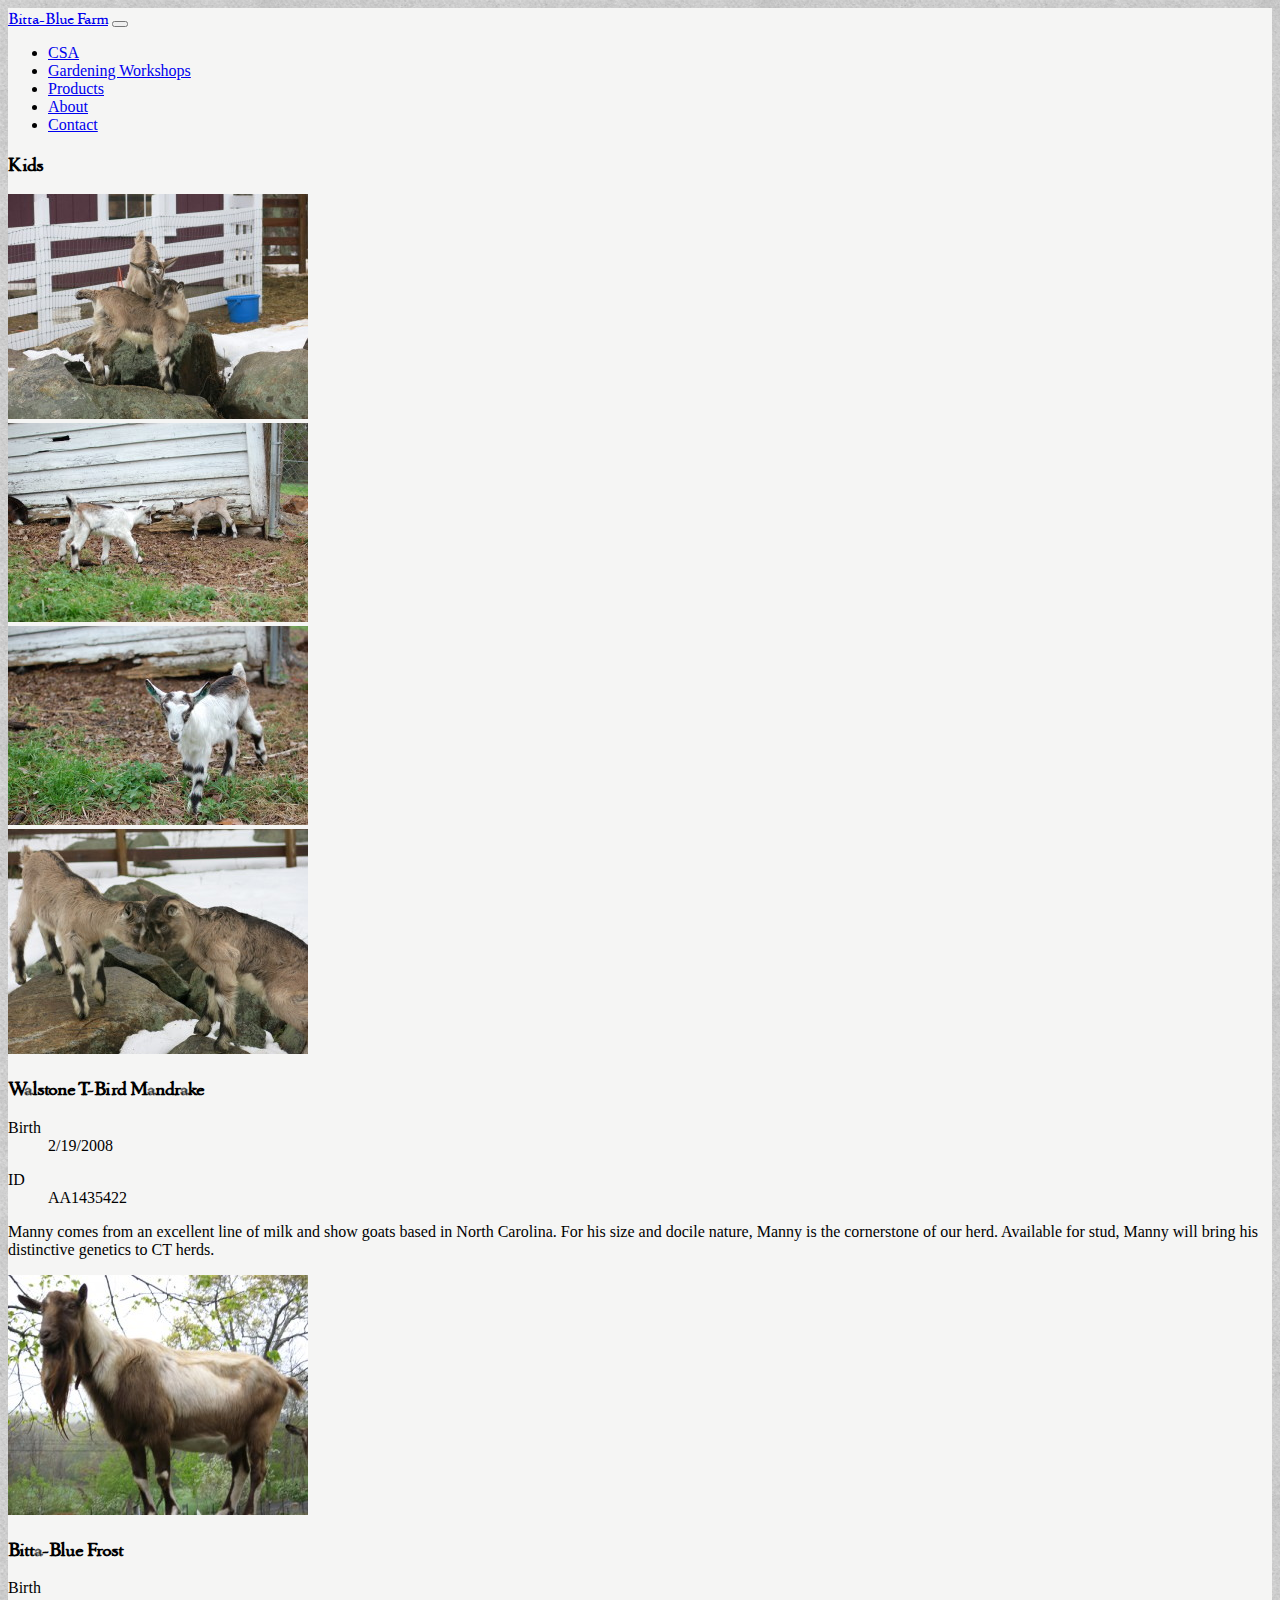
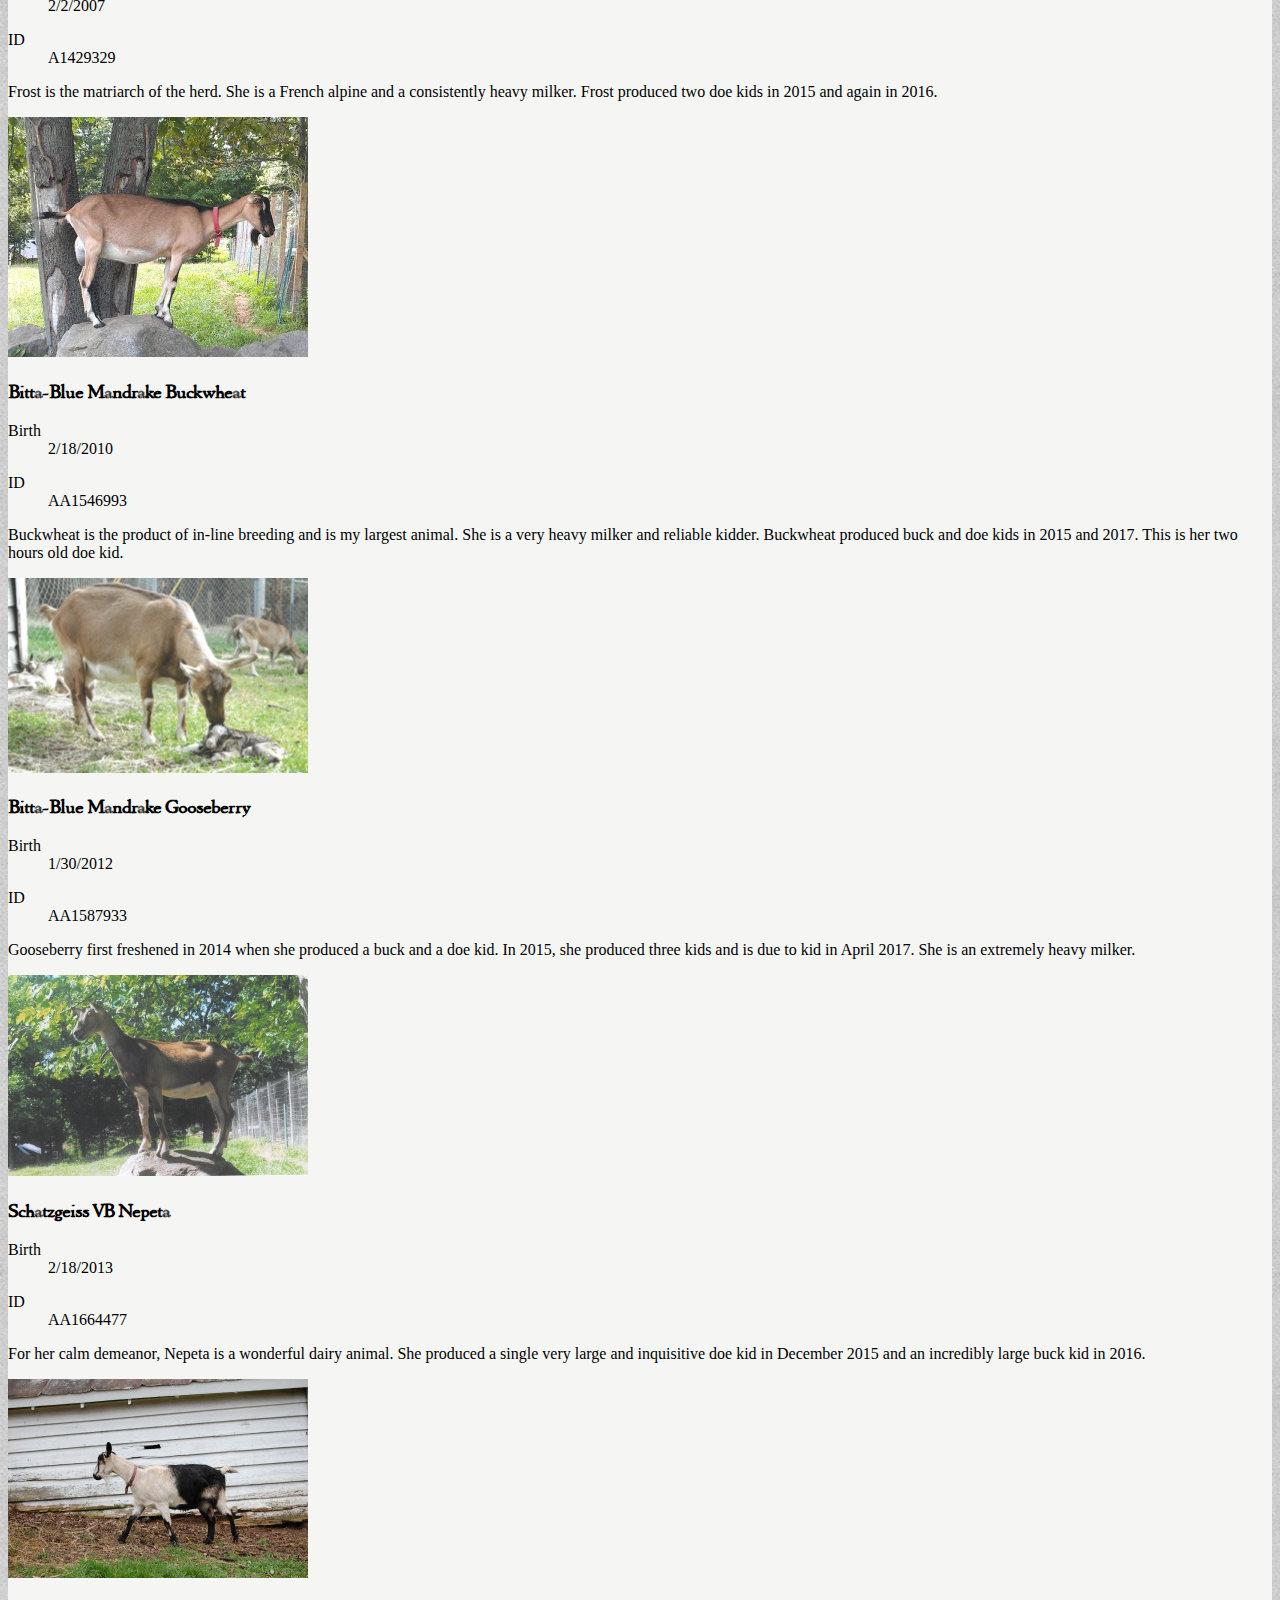
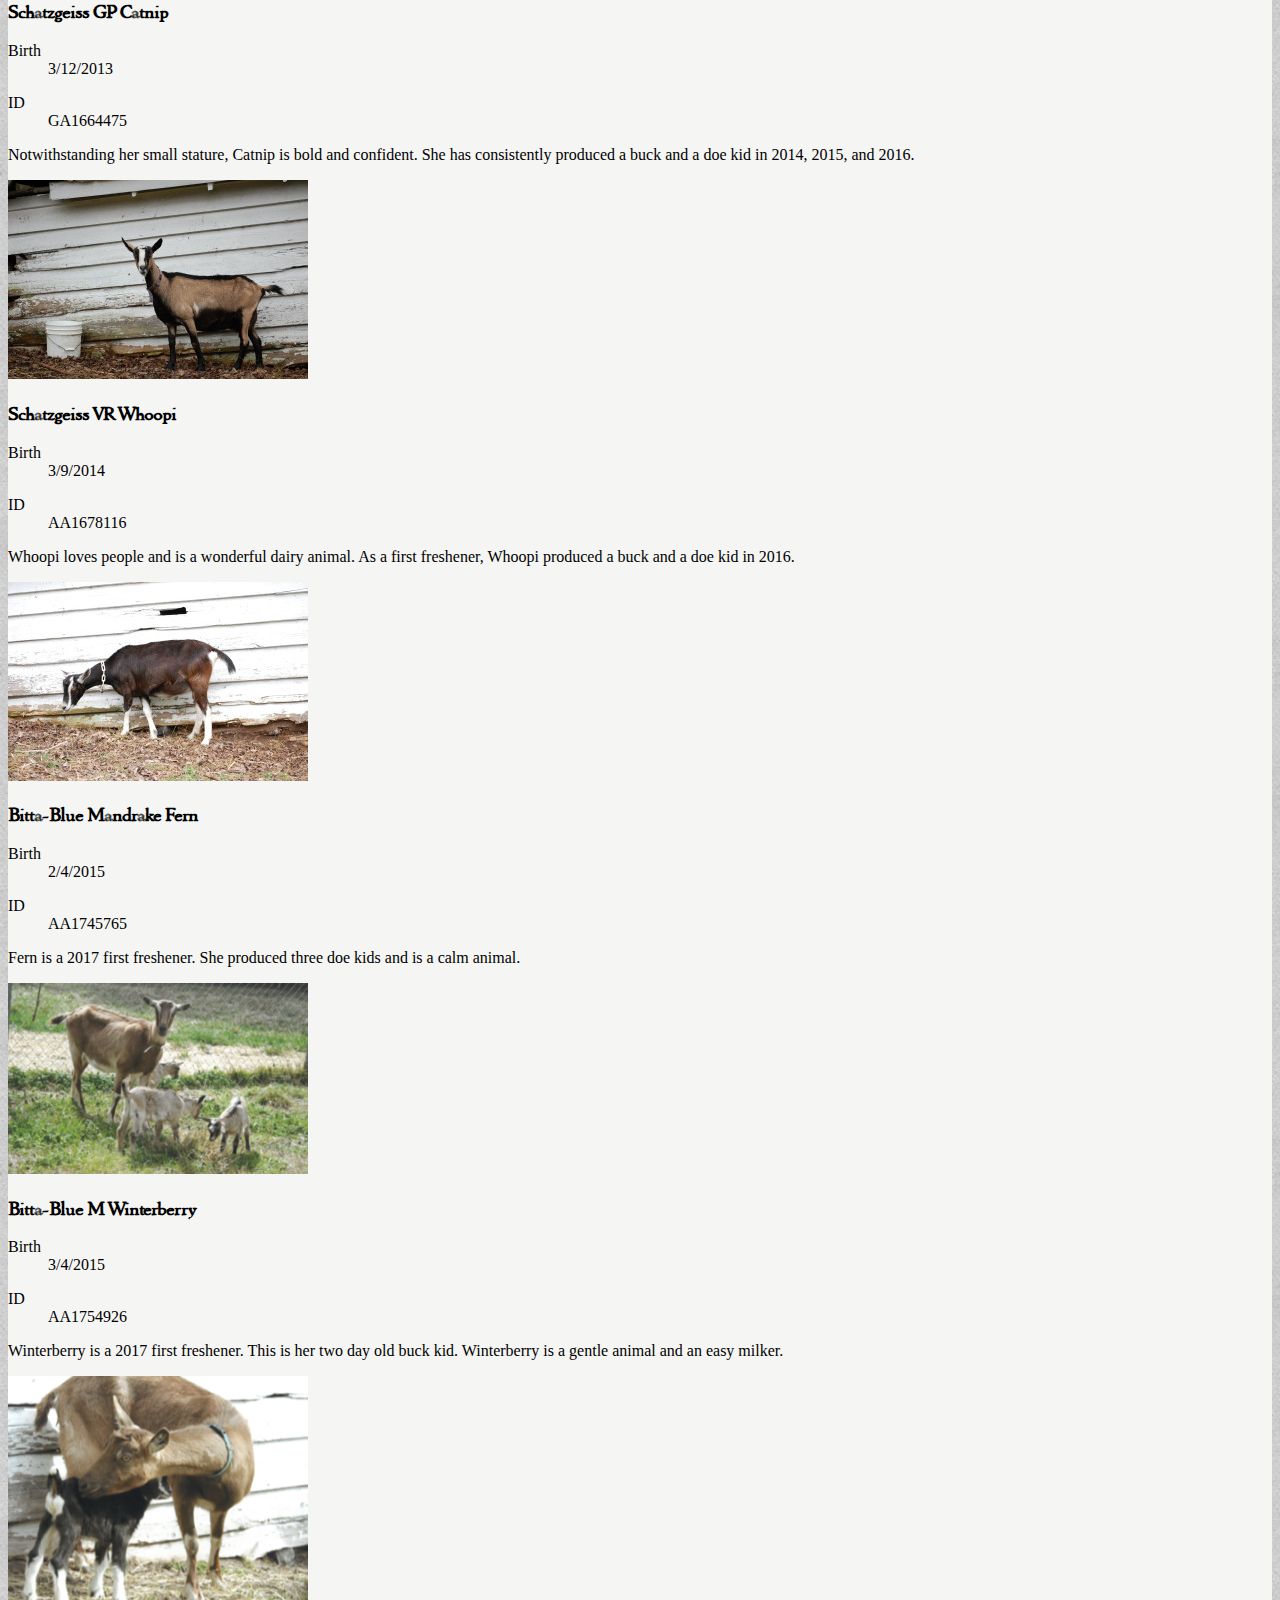
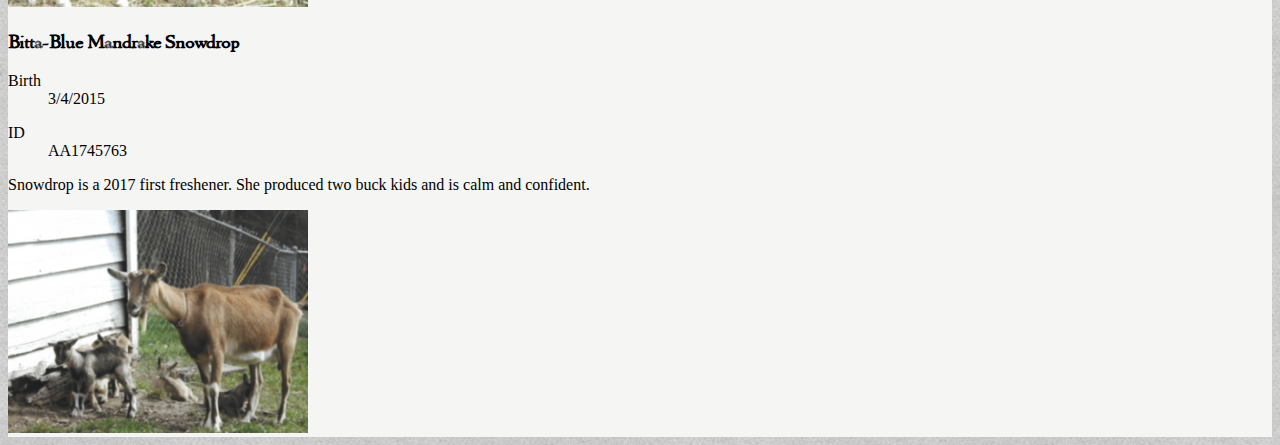
==== commit 6ada1f29: "Update goats.html" ====
--- a/goats.html
+++ b/goats.html
@@ -1,6 +1,5 @@
 <!DOCTYPE html>
 <html lang="en">
-  TEST
   <head>
     <meta charset="UTF-8">
     <meta name="viewport" content="width=device-width, initial-scale=1">
